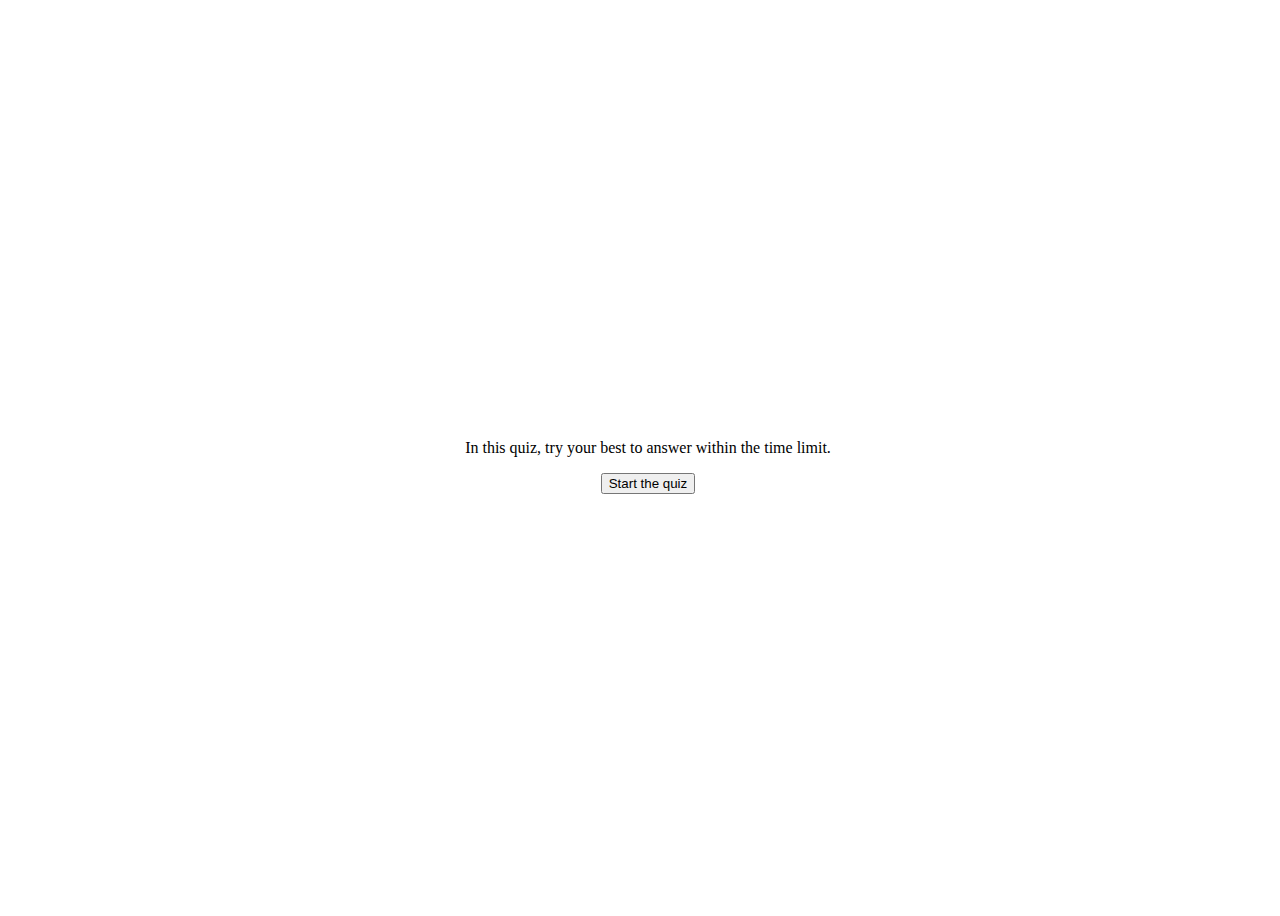
==== index.html @ e0faa351 "add files for the first version of the app with very simple layout" ====
<!DOCTYPE html>
<html lang="en">
<head>
    <meta charset="UTF-8">
    <meta http-equiv="X-UA-Compatible" content="IE=edge">
    <meta name="viewport" content="width=device-width, initial-scale=1.0">
    <link rel="stylesheet" href="styles.css">
    <title>Quiz-app</title>
</head>
<body>
    <section id="startPanel">
        <p id="message">In this quiz, try your best to answer within the time limit.</p>
        <button id="start">Start the quiz</button>        
    </section>
    
    <section id="headPanel">
        <h5 id="timer"></h5>
        <h5 id="scoreboard"></h5>
        <h5 id="highest"></h5>
    </section>

    <section id="questionCard">
        <h3 id="text"></h3>
        <div id="optionsPanel">
            <div id="optionA">
                <label for="A">A. </label><button class="option" id="A"></button>
                <span class="result"></span>
            </div>
            <div id="optionB">
                <label for="B">B. </label><button class="option" id="B"></button>
                <span class="result"></span>
            </div>
            <div id="optionC">
                <label for="C">C. </label><button class="option" id="C"></button>
                <span class="result"></span>
            </div>
            <div id="optionD">
                <label for="D">D. </label><button class="option" id="D"></button>
                <span class="result"></span>
            </div>
        </div>
        <p id="result"></p>
    </section>

    <section id="nameForm">
        <p id="summary"></p>
        <input id="playerName" placeholder="Enter your name here."></input>
        <button id="submit">Submit</button>
    </section>

    <table id="resultsTable">
        <tr>
            <th>Name</th>
            <th>Score</th>
            <th>Date</th>
        </tr>
    </table>

    <script src="script.js"></script>
</body>
</html>
---- styles.css ----
body {
    width: 100vw;
    height: 100vh;
    display: flex;
    flex-direction: column;
    justify-content: center;
    align-items: center;
}

#startPanel {
    text-align: center;
}

#headPanel > * {
    display: inline-block;
    padding-right: 20px;
}

.option {
    margin: 2px;
}

#questionCard {
    padding: 20px;
    border-style: solid;
    border-color: #B6C7D6;
    border-radius: 20px;
    background-color: #EAF0F6;
}
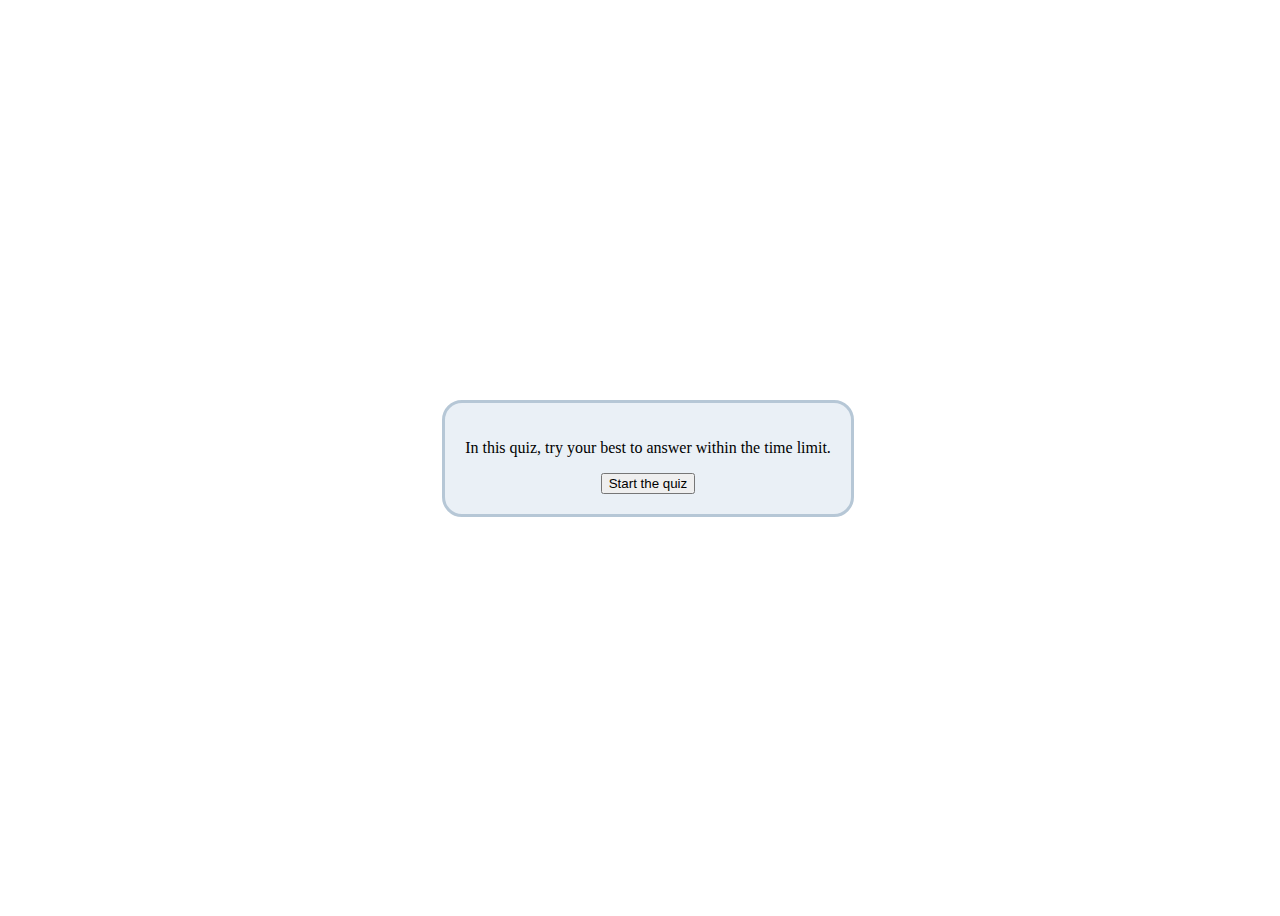
==== commit 5bc1abf7: "add game.html, submit.html, scoreboard.html" ====
--- a/index.html
+++ b/index.html
@@ -4,58 +4,14 @@
     <meta charset="UTF-8">
     <meta http-equiv="X-UA-Compatible" content="IE=edge">
     <meta name="viewport" content="width=device-width, initial-scale=1.0">
-    <link rel="stylesheet" href="styles.css">
-    <title>Quiz-app</title>
+    <title>Quiz Game</title>
+    <link rel="stylesheet" href="./css/styles.css">
 </head>
 <body>
     <section id="startPanel">
         <p id="message">In this quiz, try your best to answer within the time limit.</p>
         <button id="start">Start the quiz</button>        
     </section>
-    
-    <section id="headPanel">
-        <h5 id="timer"></h5>
-        <h5 id="scoreboard"></h5>
-        <h5 id="highest"></h5>
-    </section>
-
-    <section id="questionCard">
-        <h3 id="text"></h3>
-        <div id="optionsPanel">
-            <div id="optionA">
-                <label for="A">A. </label><button class="option" id="A"></button>
-                <span class="result"></span>
-            </div>
-            <div id="optionB">
-                <label for="B">B. </label><button class="option" id="B"></button>
-                <span class="result"></span>
-            </div>
-            <div id="optionC">
-                <label for="C">C. </label><button class="option" id="C"></button>
-                <span class="result"></span>
-            </div>
-            <div id="optionD">
-                <label for="D">D. </label><button class="option" id="D"></button>
-                <span class="result"></span>
-            </div>
-        </div>
-        <p id="result"></p>
-    </section>
-
-    <section id="nameForm">
-        <p id="summary"></p>
-        <input id="playerName" placeholder="Enter your name here."></input>
-        <button id="submit">Submit</button>
-    </section>
-
-    <table id="resultsTable">
-        <tr>
-            <th>Name</th>
-            <th>Score</th>
-            <th>Date</th>
-        </tr>
-    </table>
-
-    <script src="script.js"></script>
+    <script src="./script/index.js"></script>
 </body>
 </html>--- a/css/styles.css
+++ b/css/styles.css
@@ -0,0 +1,38 @@
+body {
+    width: 100vw;
+    height: 100vh;
+    display: flex;
+    flex-direction: column;
+    justify-content: center;
+    align-items: center;
+}
+
+#startPanel, #headPanel, #resultsPanel, #nameForm {
+    text-align: center;
+}
+
+#headPanel > * {
+    display: inline-block;
+    padding-right: 20px;
+}
+
+.option {
+    margin: 2px;
+}
+
+#startPanel, #resultsPanel, #nameForm, #questionCard {
+    padding: 20px;
+    border-style: solid;
+    border-color: #B6C7D6;
+    border-radius: 20px;
+    background-color: #EAF0F6;
+}
+
+table, th, td {
+    border: 1px solid black;
+    padding: 5px;
+  }
+
+table {
+    margin-bottom: 10px;
+}